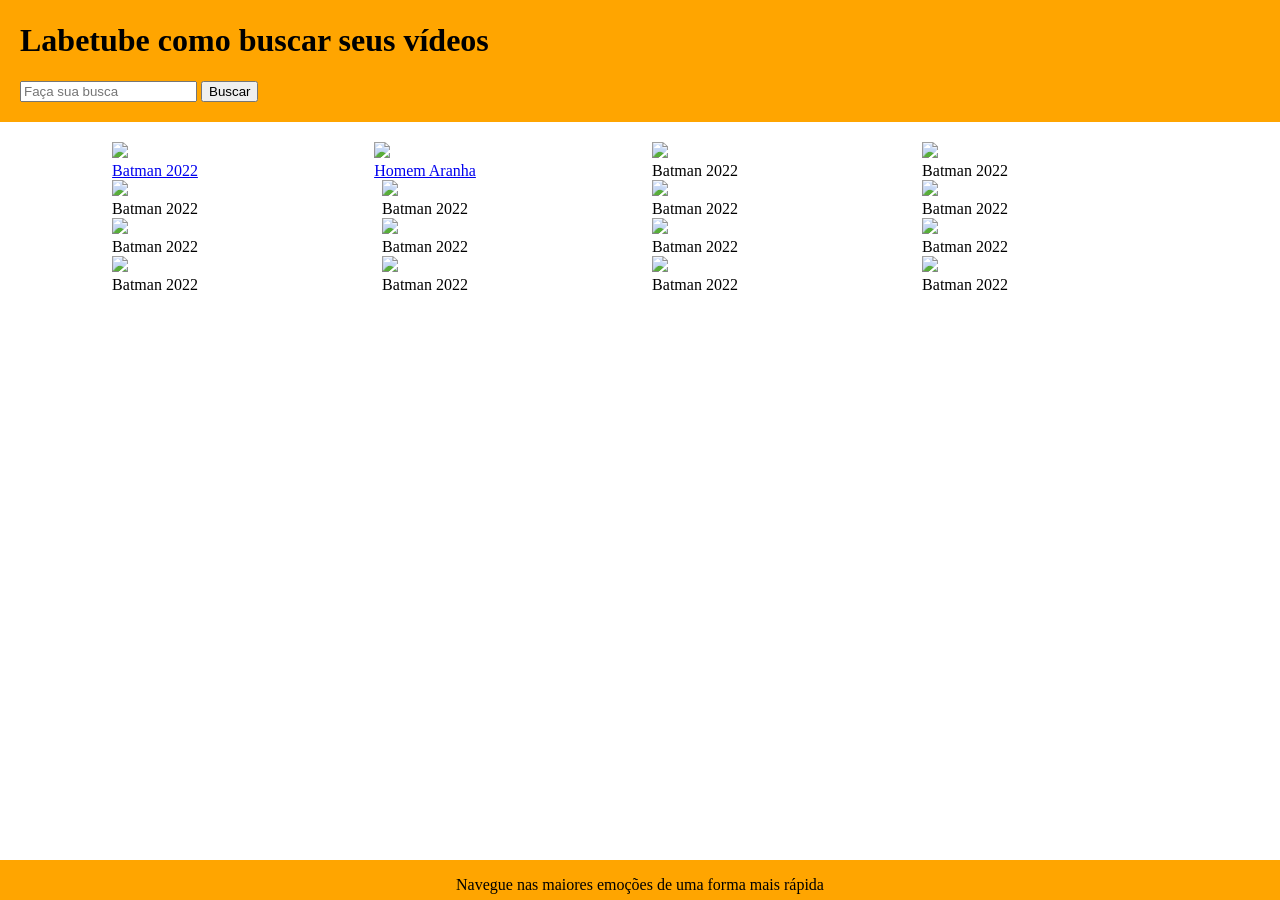
==== modulo2/css-labetube/index.html @ 722c5cfc "css-labetube" ====
<!DOCTYPE html>
<html lang="en">
<head>
    <meta charset="UTF-8">
    <meta http-equiv="X-UA-Compatible" content="IE=edge">
    <meta name="viewport" content="width=device-width, initial-scale=1.0">
    <title>Document</title>
    <link rel="stylesheet" href="index.css">
</head>
<body>
    <header>
        <div>
            <H1>Labetube como buscar seus vídeos</H1>
            <form action="#" method="post">
                <input type="text" name="search" id="search" placeholder="Faça sua busca" required>
                <button type="submit">Buscar</button>
            </form>    
        </div>
    </header>

    <main>
        <div class="grid">
            <div><div>
                <div class="card">
                    <a href="http://google.com">
                       <img class="cardImage" src="https://th.bing.com/th/id/OIP.tyfJ6PIjwHwRqWxQMN_RZQHaEK?pid=ImgDet&rs=1" />
                        <br />
                        Batman 2022
                    </a>
                </div>
            </div></div>
            
            <div><div>
                <div class="card">
                    <a href="http://google.com">
                    <img class="cardImage" src="https://http2.mlstatic.com/D_NQ_NP_955997-MLB27213546270_042018-O.jpg"/>
                    <br />
                     Homem Aranha 
                    </a>
                </div>
            </div></div>

            <div><div>
                <div class="card">
                    <img class="cardImage" src="https://th.bing.com/th/id/OIP.tyfJ6PIjwHwRqWxQMN_RZQHaEK?pid=ImgDet&rs=1" />
                    <br />
                    Batman 2022
                </div>
            </div></div>

            <div><div>
                <div class="card">
                    <img class="cardImage" src="https://th.bing.com/th/id/OIP.tyfJ6PIjwHwRqWxQMN_RZQHaEK?pid=ImgDet&rs=1" />
                    <br />
                    Batman 2022
                </div>
            </div></div>

            <div><div>
                <div class="card">
                    <img class="cardImage" src="https://th.bing.com/th/id/OIP.tyfJ6PIjwHwRqWxQMN_RZQHaEK?pid=ImgDet&rs=1" />
                    <br />
                    Batman 2022
                </div>
            </div></div>

            <div><div>
                <div class="card">
                    <img class="cardImage" src="https://th.bing.com/th/id/OIP.tyfJ6PIjwHwRqWxQMN_RZQHaEK?pid=ImgDet&rs=1" />
                    <br />
                    Batman 2022
                </div>
            </div></div>

            <div><div>
                <div class="card">
                    <img class="cardImage" src="https://th.bing.com/th/id/OIP.tyfJ6PIjwHwRqWxQMN_RZQHaEK?pid=ImgDet&rs=1" />
                    <br />
                    Batman 2022
                </div>
            </div></div>

            <div><div>
                <div class="card">
                    <img class="cardImage" src="https://th.bing.com/th/id/OIP.tyfJ6PIjwHwRqWxQMN_RZQHaEK?pid=ImgDet&rs=1" />
                    <br />
                    Batman 2022
                </div>
            </div></div>

            <div><div>
                <div class="card">
                    <img class="cardImage" src="https://th.bing.com/th/id/OIP.tyfJ6PIjwHwRqWxQMN_RZQHaEK?pid=ImgDet&rs=1" />
                    <br />
                    Batman 2022
                </div>
            </div></div>

            <div><div>
                <div class="card">
                    <img class="cardImage" src="https://th.bing.com/th/id/OIP.tyfJ6PIjwHwRqWxQMN_RZQHaEK?pid=ImgDet&rs=1" />
                    <br />
                    Batman 2022
                </div>
            </div></div>

            <div><div>
                <div class="card">
                    <img class="cardImage" src="https://th.bing.com/th/id/OIP.tyfJ6PIjwHwRqWxQMN_RZQHaEK?pid=ImgDet&rs=1" />
                    <br />
                    Batman 2022
                </div>
            </div></div>

            <div><div>
                <div class="card">
                    <img class="cardImage" src="https://th.bing.com/th/id/OIP.tyfJ6PIjwHwRqWxQMN_RZQHaEK?pid=ImgDet&rs=1" />
                    <br />
                    Batman 2022
                </div>
            </div></div>

            <div><div>
                <div class="card">
                    <img class="cardImage" src="https://th.bing.com/th/id/OIP.tyfJ6PIjwHwRqWxQMN_RZQHaEK?pid=ImgDet&rs=1" />
                    <br />
                    Batman 2022
                </div>
            </div></div>

            <div><div>
                <div class="card">
                    <img class="cardImage" src="https://th.bing.com/th/id/OIP.tyfJ6PIjwHwRqWxQMN_RZQHaEK?pid=ImgDet&rs=1" />
                    <br />
                    Batman 2022
                </div>
            </div></div>

            <div><div>
                <div class="card">
                    <img class="cardImage" src="https://th.bing.com/th/id/OIP.tyfJ6PIjwHwRqWxQMN_RZQHaEK?pid=ImgDet&rs=1" />
                    <br />
                    Batman 2022
                </div>
            </div></div>

            <div><div>
                <div class="card">
                    <img class="cardImage" src="https://th.bing.com/th/id/OIP.tyfJ6PIjwHwRqWxQMN_RZQHaEK?pid=ImgDet&rs=1" />
                    <br />
                    Batman 2022
                </div>
            </div></div>
        </div>
    </main>
   
    <footer>
        <p>Navegue nas maiores emoções de uma forma mais rápida</p>
    </footer>
</body>
</html>
---- modulo2/css-labetube/index.css ----
html {
  height: 100%;
}

body {
  position: relative;
  margin: 0;
  padding: 0;
  min-height: 100%;
  width: 100%;
}

header {
  background: orange;
  width: 100%;
  padding-top: 1px;
  padding-bottom: 20px;
}

header > div {
    padding-left: 20px;
}

main {
  padding-top: 20px;
  padding-left: 20px;
  padding-right: 20px;
  padding-bottom: 20px;
}

footer {
  background: orange;
  width: 100%;
  height: 40px;
  position: absolute;
  bottom: 0;
  left: 0;
  text-align: center;
}

.grid {
    min-height: 100%;
    display: flex;
    flex-wrap: wrap;
    flex-direction: row;
  }
  .grid > div {
    display: flex; 
    flex-basis: calc(25% - 40px);  
    justify-content: center;
    flex-direction: column;
  }
  .grid > div > div {
    display: flex;
    justify-content: center;
    flex-direction: row;
  }
  


  .cardImage {
      height: 50px;
      object-fit: fill;
  }
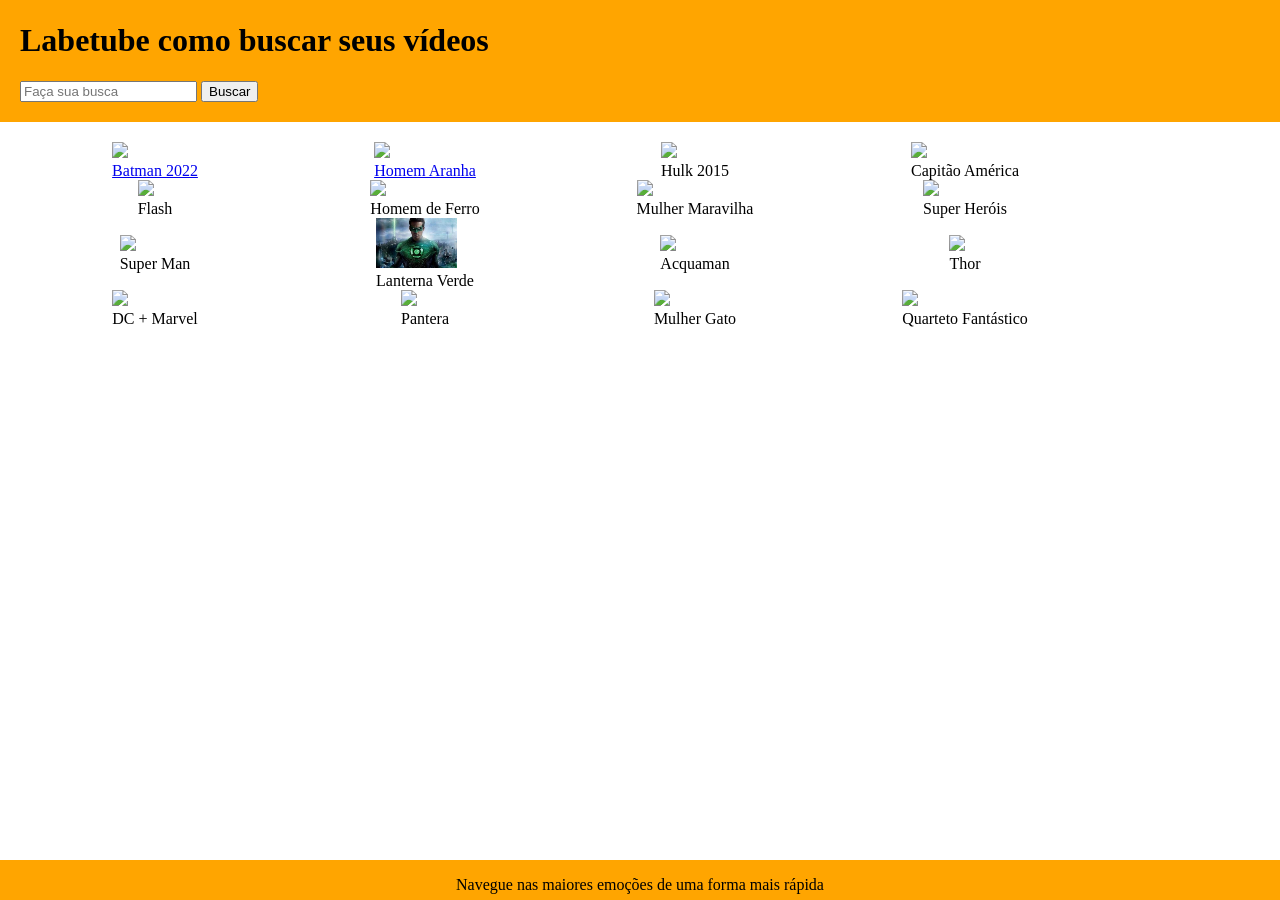
==== commit c32d956a: "css-labetube" ====
--- a/modulo2/css-labetube/index.html
+++ b/modulo2/css-labetube/index.html
@@ -42,113 +42,112 @@
 
             <div><div>
                 <div class="card">
-                    <img class="cardImage" src="https://th.bing.com/th/id/OIP.tyfJ6PIjwHwRqWxQMN_RZQHaEK?pid=ImgDet&rs=1" />
+                    <img class="cardImage" src="https://i.ytimg.com/vi/QVI4qqblb5o/maxresdefault.jpg" />
                     <br />
-                    Batman 2022
+                    Hulk 2015
                 </div>
             </div></div>
 
             <div><div>
                 <div class="card">
-                    <img class="cardImage" src="https://th.bing.com/th/id/OIP.tyfJ6PIjwHwRqWxQMN_RZQHaEK?pid=ImgDet&rs=1" />
+                    <img class="cardImage" src="https://observatoriodocinema.uol.com.br/wp-content/uploads/2020/06/Captain-America.jpg" />
                     <br />
-                    Batman 2022
+                    Capitão América
                 </div>
             </div></div>
 
             <div><div>
                 <div class="card">
-                    <img class="cardImage" src="https://th.bing.com/th/id/OIP.tyfJ6PIjwHwRqWxQMN_RZQHaEK?pid=ImgDet&rs=1" />
+                    <img class="cardImage" src="https://i1.wp.com/temalguemassistindo.com.br/wp-content/uploads/2019/03/th-flash.jpg?fit=1920%2C1080&ssl=1" />
                     <br />
-                    Batman 2022
+                    Flash
                 </div>
             </div></div>
 
             <div><div>
                 <div class="card">
-                    <img class="cardImage" src="https://th.bing.com/th/id/OIP.tyfJ6PIjwHwRqWxQMN_RZQHaEK?pid=ImgDet&rs=1" />
+                    <img class="cardImage" src="https://th.bing.com/th/id/R.02d3cfdbf769fab0df1407c3f0558a39?rik=LFCQC2LFQiCnyA&riu=http%3a%2f%2ftommo.com.br%2fwp-content%2fuploads%2f2018%2f02%2fhomem-de-ferro.jpg&ehk=ODjkPhZPvF%2bdP52eazMQVpgjsAnsTl8upd1co%2bwk8W0%3d&risl=&pid=ImgRaw&r=0" />
                     <br />
-                    Batman 2022
+                    Homem de Ferro
                 </div>
             </div></div>
 
             <div><div>
                 <div class="card">
-                    <img class="cardImage" src="https://th.bing.com/th/id/OIP.tyfJ6PIjwHwRqWxQMN_RZQHaEK?pid=ImgDet&rs=1" />
+                    <img class="cardImage" src="https://th.bing.com/th/id/R.ced45a7906a5fbf592269664dfeb0d2c?rik=ZVhhgbJHbFNOHA&pid=ImgRaw&r=0" />
                     <br />
-                    Batman 2022
+                    Mulher Maravilha
                 </div>
             </div></div>
 
             <div><div>
                 <div class="card">
-                    <img class="cardImage" src="https://th.bing.com/th/id/OIP.tyfJ6PIjwHwRqWxQMN_RZQHaEK?pid=ImgDet&rs=1" />
+                    <img class="cardImage" src="https://www.einerd.com.br/wp-content/uploads/2014/06/Marvel_SuperHeroes_by_Valzonline-1.jpg" />
                     <br />
-                    Batman 2022
+                    Super Heróis
                 </div>
             </div></div>
 
             <div><div>
                 <div class="card">
-                    <img class="cardImage" src="https://th.bing.com/th/id/OIP.tyfJ6PIjwHwRqWxQMN_RZQHaEK?pid=ImgDet&rs=1" />
+                    <img class="cardImage" src="https://th.bing.com/th/id/OIP.M2gYUwUGSMxW_63n7O-Q5QHaEh?pid=ImgDet&rs=1" />
                     <br />
-                    Batman 2022
+                    Super Man
+                </div>
+            </div></div>
+            <div><div>
+                <div class="card">
+                    <img class="cardImage" src="[data-uri]" />
+                    <br />
+                    Lanterna Verde
                 </div>
             </div></div>
 
             <div><div>
                 <div class="card">
-                    <img class="cardImage" src="https://th.bing.com/th/id/OIP.tyfJ6PIjwHwRqWxQMN_RZQHaEK?pid=ImgDet&rs=1" />
+                    <img class="cardImage" src="https://th.bing.com/th/id/OIP.boN6bvVKTHSPQgy53nfNuAHaEK?w=263&h=180&c=7&r=0&o=5&pid=1.7" />
                     <br />
-                    Batman 2022
+                    Acquaman
                 </div>
             </div></div>
 
             <div><div>
                 <div class="card">
-                    <img class="cardImage" src="https://th.bing.com/th/id/OIP.tyfJ6PIjwHwRqWxQMN_RZQHaEK?pid=ImgDet&rs=1" />
+                    <img class="cardImage" src="https://th.bing.com/th/id/OIP.TIV-5EULemy83lJsTmqTmQHaE7?w=306&h=203&c=7&r=0&o=5&pid=1.7" />
                     <br />
-                    Batman 2022
+                    Thor
                 </div>
             </div></div>
 
             <div><div>
                 <div class="card">
-                    <img class="cardImage" src="https://th.bing.com/th/id/OIP.tyfJ6PIjwHwRqWxQMN_RZQHaEK?pid=ImgDet&rs=1" />
+                    <img class="cardImage" src="https://escolaeducacao.com.br/wp-content/uploads/2020/01/super-herois.jpg" />
                     <br />
-                    Batman 2022
+                    DC + Marvel
                 </div>
             </div></div>
 
             <div><div>
                 <div class="card">
-                    <img class="cardImage" src="https://th.bing.com/th/id/OIP.tyfJ6PIjwHwRqWxQMN_RZQHaEK?pid=ImgDet&rs=1" />
+                    <img class="cardImage" src="https://th.bing.com/th/id/OIP.EDvlAXh6O4DY4O6PihlGvwHaEo?w=185&h=115&c=7&r=0&o=5&pid=1.7" />
                     <br />
-                    Batman 2022
+                    Pantera
                 </div>
             </div></div>
 
             <div><div>
                 <div class="card">
-                    <img class="cardImage" src="https://th.bing.com/th/id/OIP.tyfJ6PIjwHwRqWxQMN_RZQHaEK?pid=ImgDet&rs=1" />
+                    <img class="cardImage" src="https://th.bing.com/th/id/OIP.IsFQ7Pyux9OGEH3R8V90zAHaD4?w=331&h=180&c=7&r=0&o=5&pid=1.7" />
                     <br />
-                    Batman 2022
+                    Mulher Gato
                 </div>
             </div></div>
 
             <div><div>
                 <div class="card">
-                    <img class="cardImage" src="https://th.bing.com/th/id/OIP.tyfJ6PIjwHwRqWxQMN_RZQHaEK?pid=ImgDet&rs=1" />
+                    <img class="cardImage" src="https://th.bing.com/th/id/OIP._qRG_EgdLWbapzBXYFWEOAHaEK?w=185&h=104&c=7&r=0&o=5&pid=1.7" />
                     <br />
-                    Batman 2022
-                </div>
-            </div></div>
-
-            <div><div>
-                <div class="card">
-                    <img class="cardImage" src="https://th.bing.com/th/id/OIP.tyfJ6PIjwHwRqWxQMN_RZQHaEK?pid=ImgDet&rs=1" />
-                    <br />
-                    Batman 2022
+                    Quarteto Fantástico
                 </div>
             </div></div>
         </div>
